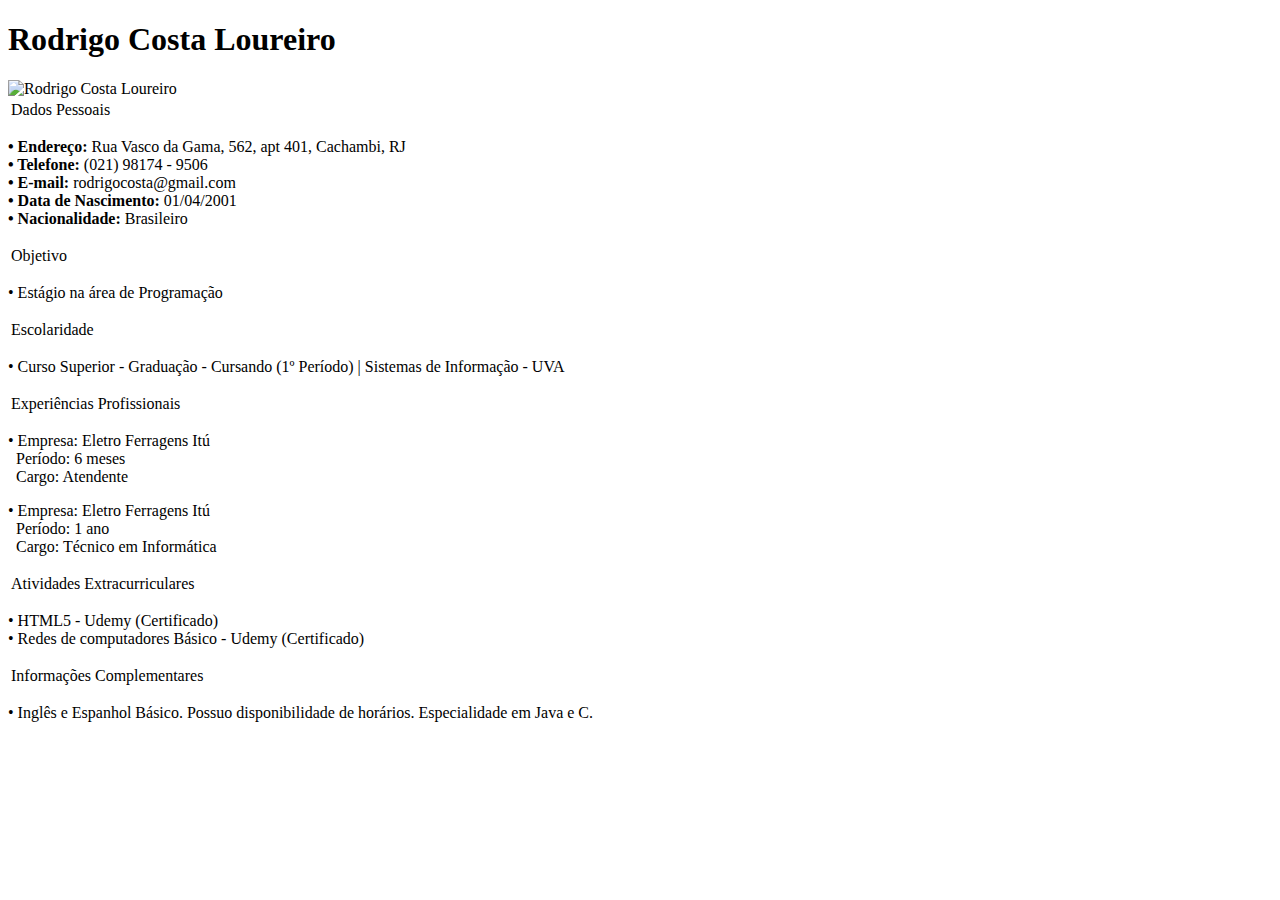
==== index.html @ 27a165cc "Rename index.html.html to index.html" ====
﻿<!DOCTYPE html>
<html>
    <head>
        <title> Currículo Rodrigo Costa Loureiro</title>
        <link rel="stylesheet" href="CSS_Curriculo_ProvaA2.css">
    </head>
    <body>
        <h1> Rodrigo Costa Loureiro </h1>
        <div id="divMain">
            <img src="fotoCurriculo.jpg" alt="Rodrigo Costa Loureiro" height="120" width="120"> </div>
        <table>
            <td width="10000"> Dados Pessoais </td>
        </table>
        <p> <strong> • Endereço: </strong> Rua Vasco da Gama, 562, apt 401, Cachambi, RJ <br/>
        <strong> • Telefone: </strong> (021) 98174 - 9506 <br/> 
            <strong> • E-mail: </strong> rodrigocosta@gmail.com <br/>
            <strong> • Data de Nascimento: </strong> 01/04/2001 <br/>
            <strong> • Nacionalidade: </strong> Brasileiro </p>
        <table>
            <td width="10000"> Objetivo </td>
        </table>
        <p> • Estágio na área de Programação </p>
        <table>
            <td width="10000"> Escolaridade </td>
        </table>
        <p> • Curso Superior - Graduação - Cursando (1º Período) | Sistemas de Informação - UVA </p>
        <table>
            <td width="10000"> Experiências Profissionais </td>
        </table>
        <p> • Empresa: Eletro Ferragens Itú <br/>
            &nbsp;&nbsp;Período: 6 meses <br/>
            &nbsp;&nbsp;Cargo: Atendente </p>
        <p> • Empresa: Eletro Ferragens Itú <br/>
            &nbsp;&nbsp;Período: 1 ano <br/>
            &nbsp;&nbsp;Cargo: Técnico em Informática </p>
        <table>
            <td width="10000"> Atividades Extracurriculares </td>
        </table>
        <p> • HTML5 - Udemy (Certificado) <br>
        • Redes de computadores Básico - Udemy (Certificado) </p>
        <table>
            <td width="10000"> Informações Complementares </td>
        </table>
        <p> • Inglês e Espanhol Básico. Possuo disponibilidade de horários. Especialidade em Java e C.</p>
    </body>
</html>
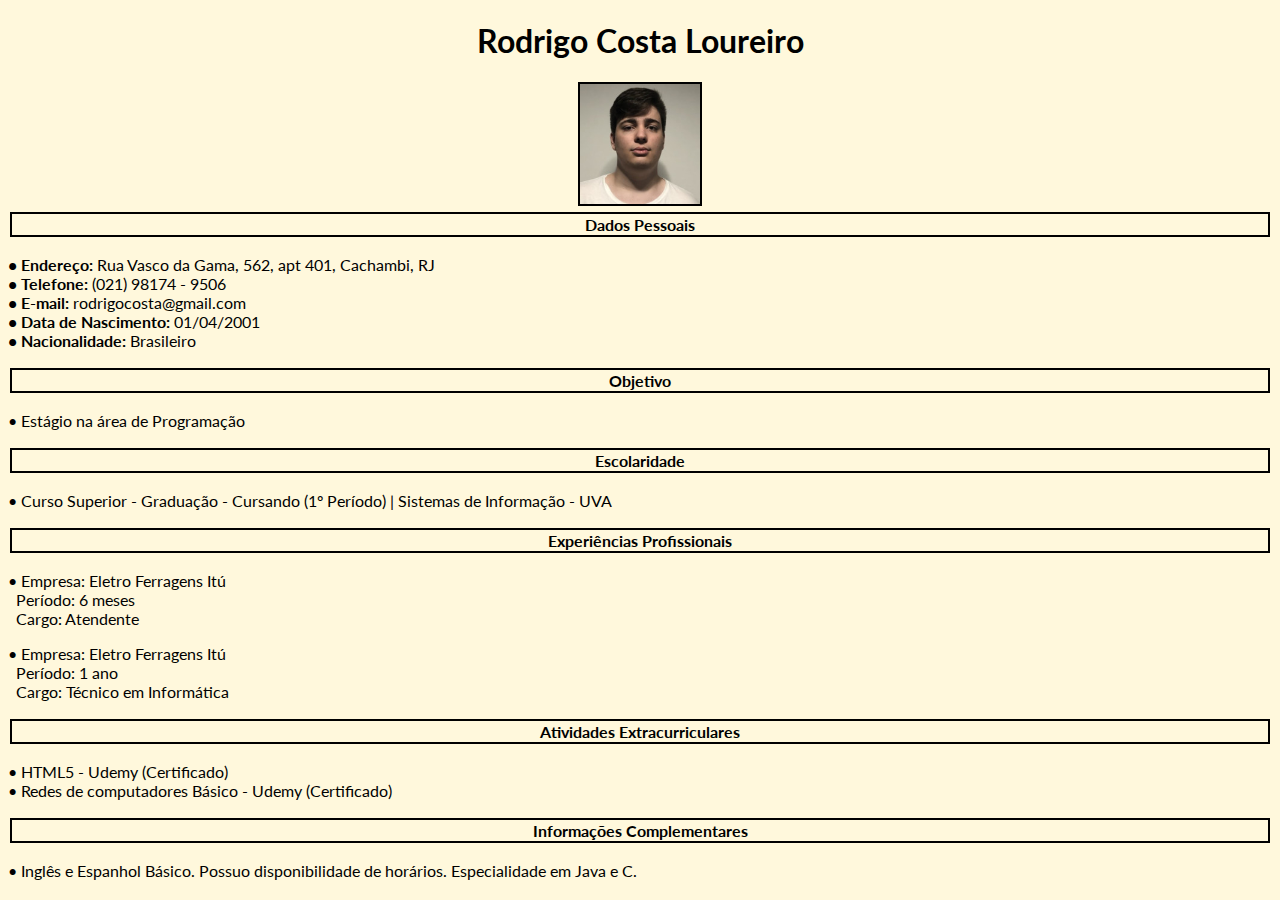
==== commit f6564123: "Create index.html" ====
--- a/index.html
+++ b/index.html
@@ -1,46 +1,46 @@
-﻿<!DOCTYPE html>
-<html>
-    <head>
-        <title> Currículo Rodrigo Costa Loureiro</title>
-        <link rel="stylesheet" href="CSS_Curriculo_ProvaA2.css">
-    </head>
-    <body>
-        <h1> Rodrigo Costa Loureiro </h1>
-        <div id="divMain">
-            <img src="fotoCurriculo.jpg" alt="Rodrigo Costa Loureiro" height="120" width="120"> </div>
-        <table>
-            <td width="10000"> Dados Pessoais </td>
-        </table>
-        <p> <strong> • Endereço: </strong> Rua Vasco da Gama, 562, apt 401, Cachambi, RJ <br/>
-        <strong> • Telefone: </strong> (021) 98174 - 9506 <br/> 
-            <strong> • E-mail: </strong> rodrigocosta@gmail.com <br/>
-            <strong> • Data de Nascimento: </strong> 01/04/2001 <br/>
-            <strong> • Nacionalidade: </strong> Brasileiro </p>
-        <table>
-            <td width="10000"> Objetivo </td>
-        </table>
-        <p> • Estágio na área de Programação </p>
-        <table>
-            <td width="10000"> Escolaridade </td>
-        </table>
-        <p> • Curso Superior - Graduação - Cursando (1º Período) | Sistemas de Informação - UVA </p>
-        <table>
-            <td width="10000"> Experiências Profissionais </td>
-        </table>
-        <p> • Empresa: Eletro Ferragens Itú <br/>
-            &nbsp;&nbsp;Período: 6 meses <br/>
-            &nbsp;&nbsp;Cargo: Atendente </p>
-        <p> • Empresa: Eletro Ferragens Itú <br/>
-            &nbsp;&nbsp;Período: 1 ano <br/>
-            &nbsp;&nbsp;Cargo: Técnico em Informática </p>
-        <table>
-            <td width="10000"> Atividades Extracurriculares </td>
-        </table>
-        <p> • HTML5 - Udemy (Certificado) <br>
-        • Redes de computadores Básico - Udemy (Certificado) </p>
-        <table>
-            <td width="10000"> Informações Complementares </td>
-        </table>
-        <p> • Inglês e Espanhol Básico. Possuo disponibilidade de horários. Especialidade em Java e C.</p>
-    </body>
-</html>
+<!DOCTYPE html>
+<html>
+    <head>
+        <title> Currículo Rodrigo Costa Loureiro</title>
+        <link rel="stylesheet" href="CSS_Curriculo_ProvaA2.css">
+    </head>
+    <body>
+        <h1> Rodrigo Costa Loureiro </h1>
+        <div id="divMain">
+            <img src="fotoCurriculo.jpg" alt="Rodrigo Costa Loureiro" height="120" width="120"> </div>
+        <table>
+            <td width="10000"> Dados Pessoais </td>
+        </table>
+        <p> <strong> • Endereço: </strong> Rua Vasco da Gama, 562, apt 401, Cachambi, RJ <br/>
+        <strong> • Telefone: </strong> (021) 98174 - 9506 <br/> 
+            <strong> • E-mail: </strong> rodrigocosta@gmail.com <br/>
+            <strong> • Data de Nascimento: </strong> 01/04/2001 <br/>
+            <strong> • Nacionalidade: </strong> Brasileiro </p>
+        <table>
+            <td width="10000"> Objetivo </td>
+        </table>
+        <p> • Estágio na área de Programação </p>
+        <table>
+            <td width="10000"> Escolaridade </td>
+        </table>
+        <p> • Curso Superior - Graduação - Cursando (1º Período) | Sistemas de Informação - UVA </p>
+        <table>
+            <td width="10000"> Experiências Profissionais </td>
+        </table>
+        <p> • Empresa: Eletro Ferragens Itú <br/>
+            &nbsp;&nbsp;Período: 6 meses <br/>
+            &nbsp;&nbsp;Cargo: Atendente </p>
+        <p> • Empresa: Eletro Ferragens Itú <br/>
+            &nbsp;&nbsp;Período: 1 ano <br/>
+            &nbsp;&nbsp;Cargo: Técnico em Informática </p>
+        <table>
+            <td width="10000"> Atividades Extracurriculares </td>
+        </table>
+        <p> • HTML5 - Udemy (Certificado) <br>
+        • Redes de computadores Básico - Udemy (Certificado) </p>
+        <table>
+            <td width="10000"> Informações Complementares </td>
+        </table>
+        <p> • Inglês e Espanhol Básico. Possuo disponibilidade de horários. Especialidade em Java e C.</p>
+    </body>
+</html>
--- a/CSS_Curriculo_ProvaA2.css
+++ b/CSS_Curriculo_ProvaA2.css
@@ -0,0 +1,8 @@
+﻿@import url('https://fonts.googleapis.com/css?family=Lato');
+h1 {text-align: center; font-family: 'Lato', sans-serif;}
+td {border: 2px solid; text-align: center; font-weight: bold; font-family: 'Lato', sans-serif;}
+p {font-family: 'Lato', sans-serif;}
+img {border: 2px solid;}
+body {background-color: cornsilk}
+#divMain{
+  text-align: center;}